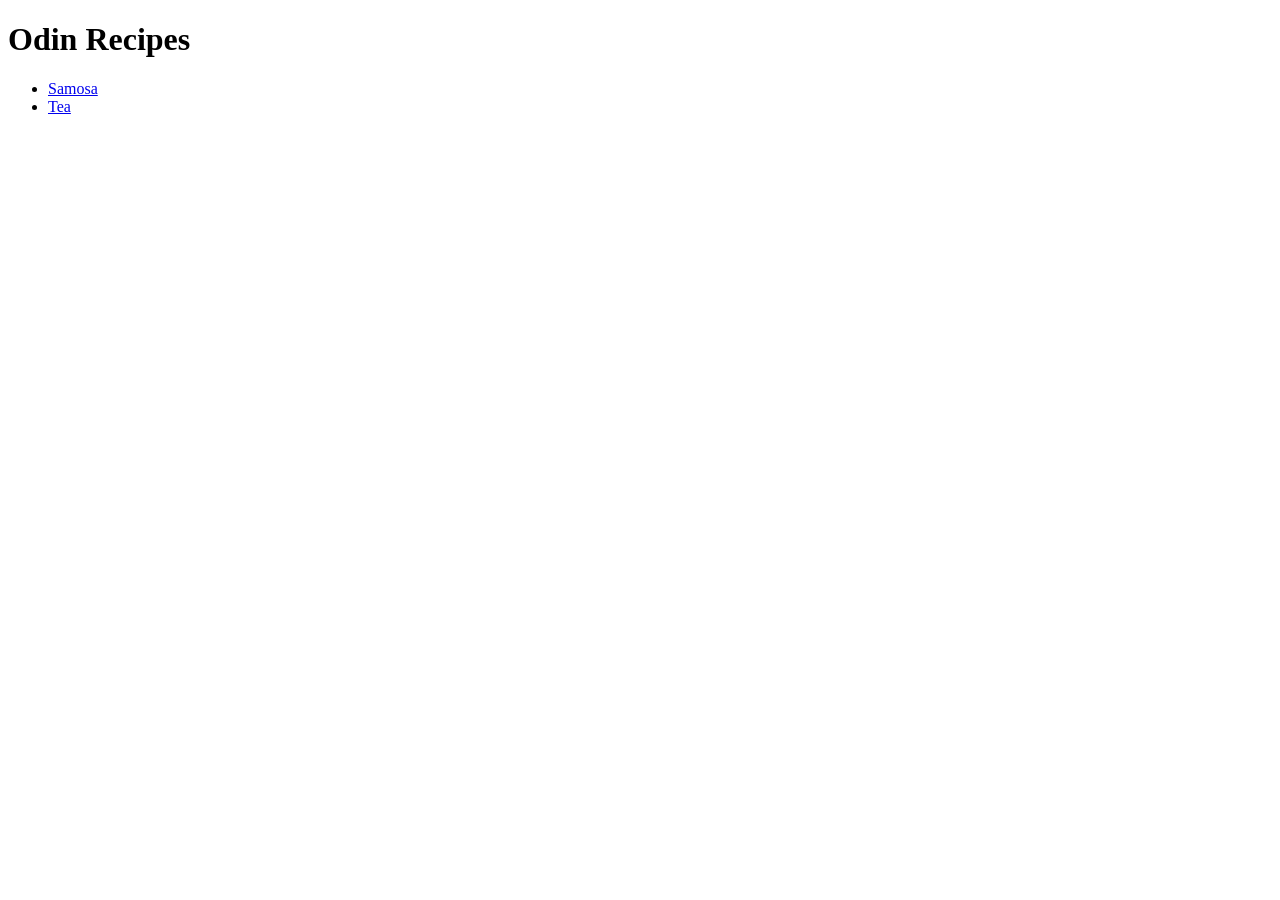
==== index.html @ 9e8076ee "Created a Complete Project" ====
<!DOCTYPE html>
<html lang="en">
<head>
    <meta charset="UTF-8">
    <meta name="viewport" content="width=device-width, initial-scale=1.0">
    <title>Document</title>

</head>
<body>
    <h1>Odin Recipes</h1>
    <ul>
        <li><a href="./recipes/samosa.html">Samosa</a></li>
        <li><a href="./recipes/tea.html">Tea</a></li>
    </ul>
</body>
</html>
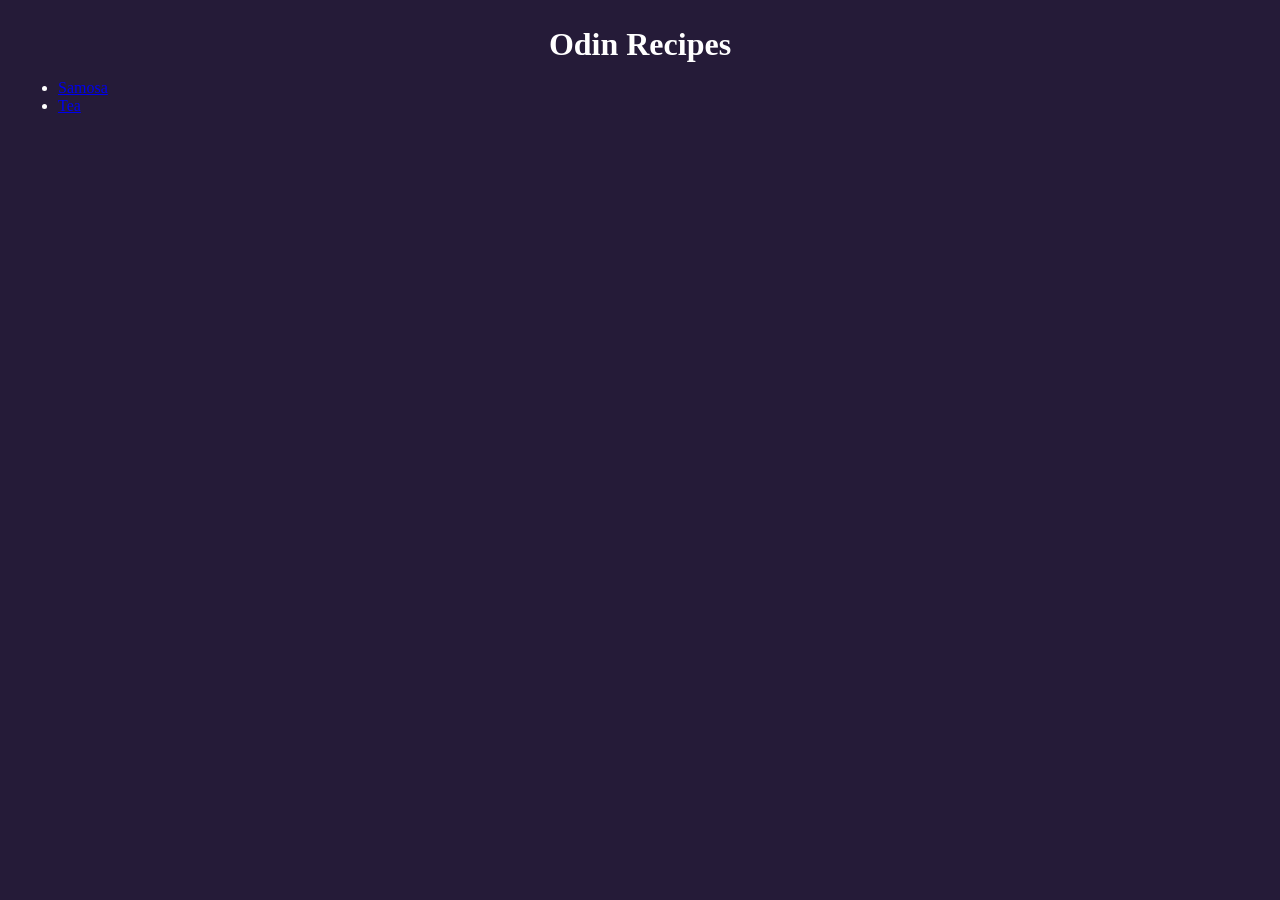
==== commit b96e9082: "added css in odin-recipes project" ====
--- a/index.html
+++ b/index.html
@@ -3,6 +3,7 @@
 <head>
     <meta charset="UTF-8">
     <meta name="viewport" content="width=device-width, initial-scale=1.0">
+    <link rel="stylesheet" href="./recipes/style.css">
     <title>Document</title>
 
 </head>
--- a/recipes/style.css
+++ b/recipes/style.css
@@ -0,0 +1,29 @@
+body{
+  padding: 10px;
+  background-color: rgb(37, 27, 56);
+  color: white;
+}
+
+img{
+  height: 200px;
+  width: 300px;
+  display: block;
+  margin: 25px auto;
+}
+
+h1{
+  text-align: center;
+  margin: 8px;
+}
+
+h2{
+  display: inline;
+  border: 2px dotted rgb(0, 255, 251);
+  margin: 8px;
+}
+
+p{
+  margin: 16px;
+}
+
+
